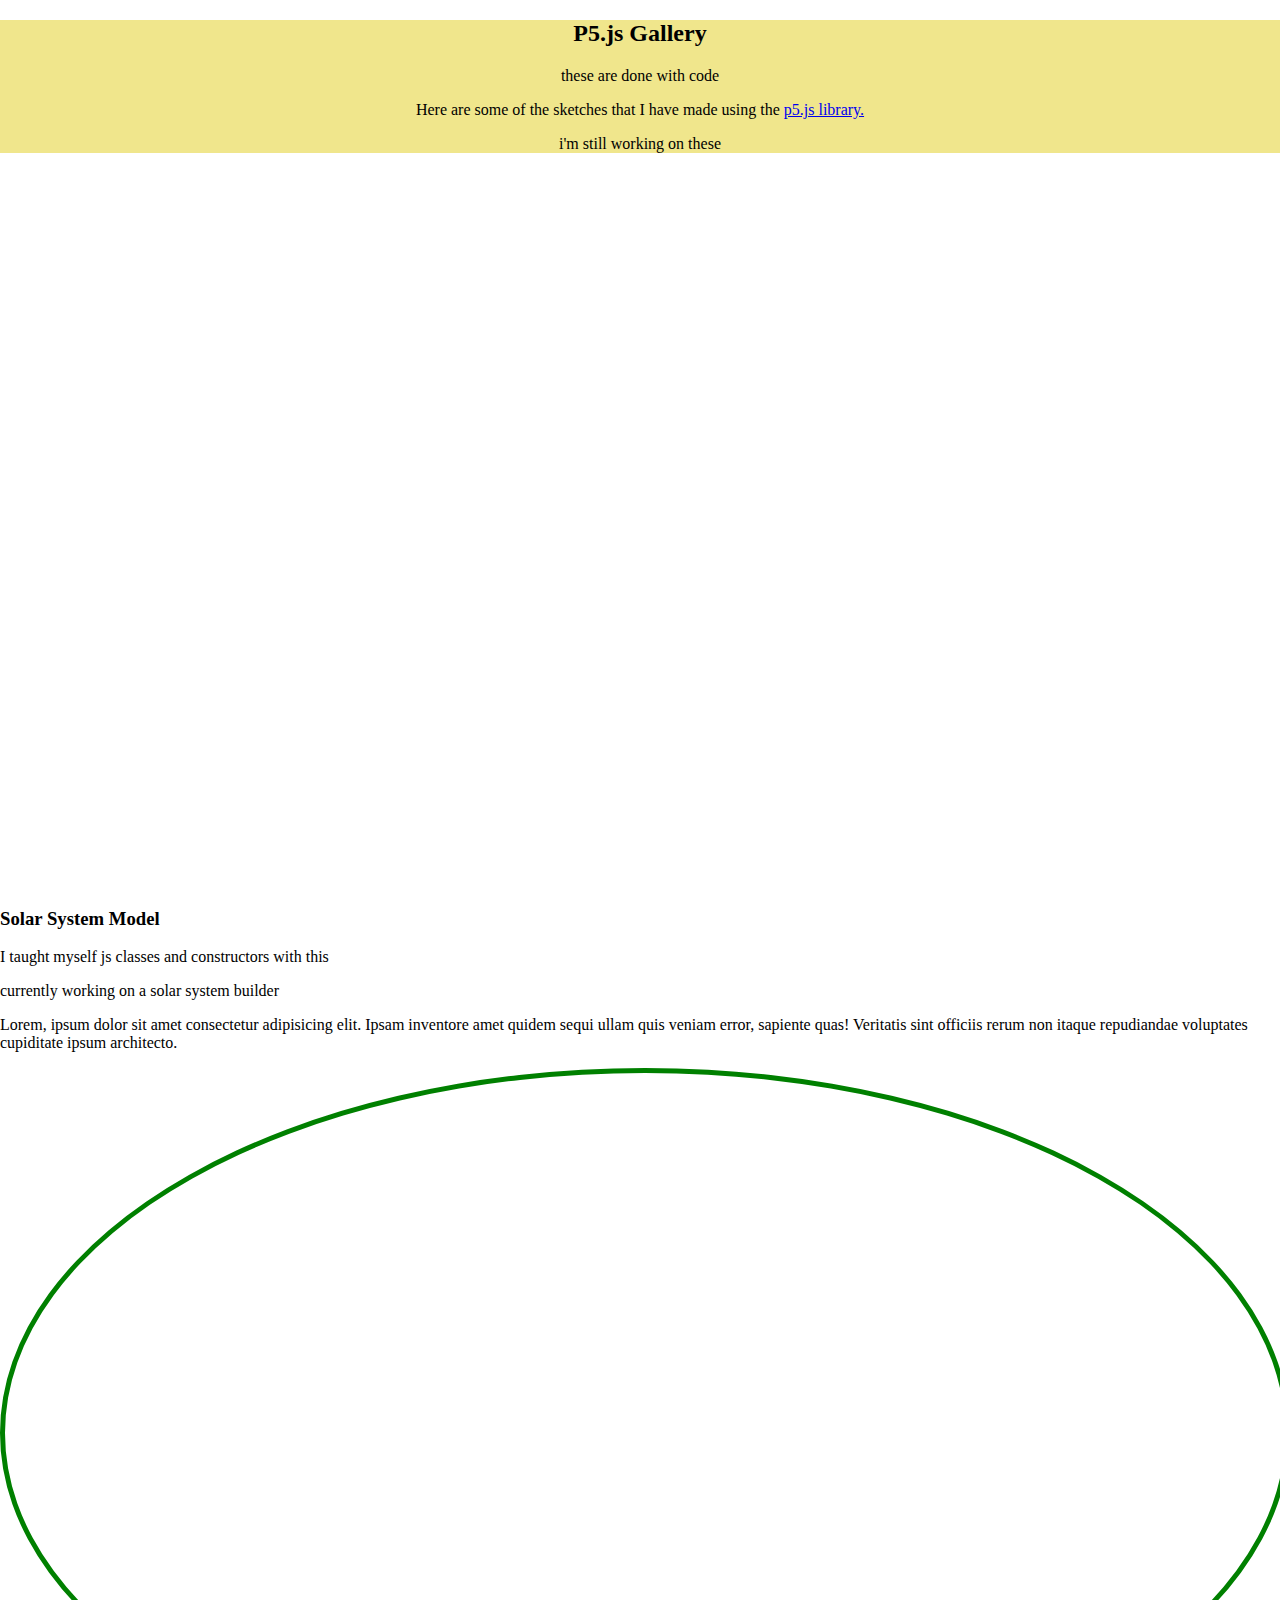
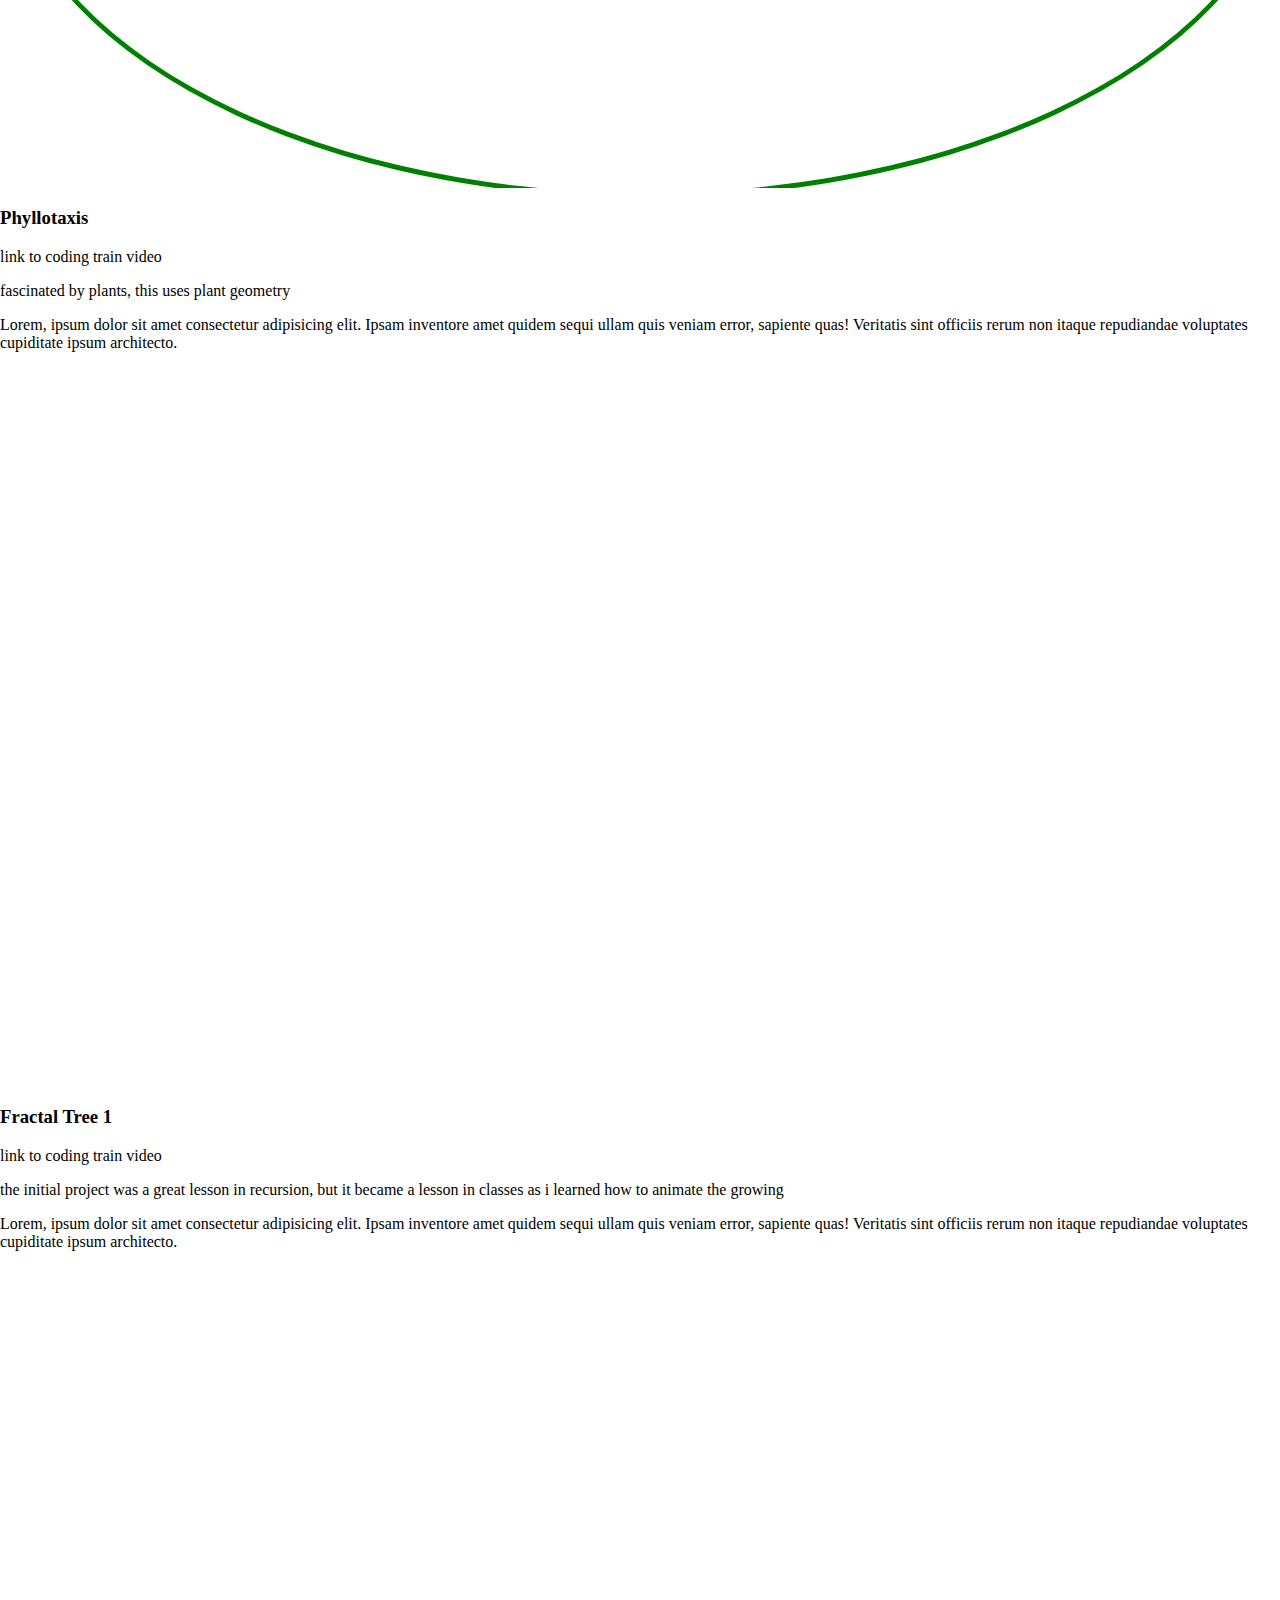
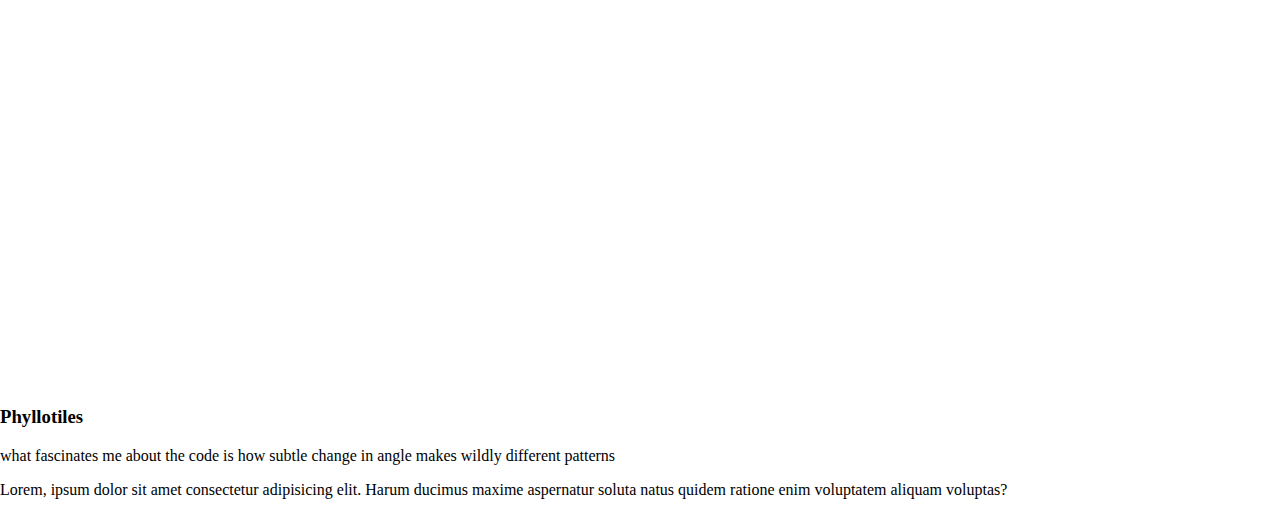
==== index.html @ b4a27eed "first commit" ====
<!DOCTYPE html>
<html lang="en">

<head>
    <meta charset="UTF-8">
    <meta name="viewport" content="width=device-width, initial-scale=1.0">
    <link rel="stylesheet" type="text/css" href="main.css">
    <title>Gallery</title>
</head>

<body>

    <section class='title'>
        <h2>P5.js Gallery</h2>
        <p>
            these are done with code
        </p>
        <p>Here are some of the sketches that I have made using the <a href='https://p5js.org/'>p5.js library.</a></p>
        <p>
            i'm still working on these
        </p>
    </section>

    <!-- ==== SOLAR SYSTEM ==== -->
    <section class=''>
        <div class='iframe-container'>
            <iframe src="./sketches/solar-system/solSys.html" overflow='hidden' scrolling='no' allowfullscreen></iframe>
        </div>
        <div class='solDesc artDesc'>
            <h3>Solar System Model</h3>
            <p>
                I taught myself js classes and constructors with this
            </p>
            <p>
                currently working on a solar system builder
            </p>
            <p>
                Lorem, ipsum dolor sit amet consectetur adipisicing elit. Ipsam inventore amet quidem sequi ullam quis
                veniam
                error, sapiente quas! Veritatis sint officiis rerum non itaque repudiandae voluptates cupiditate ipsum
                architecto.
            </p>
        </div>
    </section>

    <!-- ==== PHYLLOTAXIS ==== -->
    <section class=''>
        <div class='iframe-container square'>
            <iframe id='phylloSketch' src="./sketches/phyllotaxis/phyllo.html" width='600' height='600'
                overflow='hidden' scrolling='no' title='phyllotaxis'></iframe>
        </div>
        <div>
            <h3>Phyllotaxis</h3>
            <p>
                link to coding train video
            </p>
            <p>
                fascinated by plants, this uses plant geometry
            </p>
            <p>
                Lorem, ipsum dolor sit amet consectetur adipisicing elit. Ipsam inventore amet quidem sequi ullam quis
                veniam
                error, sapiente quas! Veritatis sint officiis rerum non itaque repudiandae voluptates cupiditate ipsum
                architecto.
            </p>
        </div>
    </section>

    <!-- ==== FRACTAL TREE ==== -->
    <section class=''>
        <div class='iframe-container'>
            <iframe src="./sketches/fractal-tree/fractalTree.html" width='400' height='450' overflow='hidden'
                scrolling='no' title='fractal tree'></iframe>
        </div>
        <div>
            <h3>Fractal Tree 1</h3>
            <p>
                link to coding train video
            </p>
            <p>
                the initial project was a great lesson in recursion, but it became a lesson in classes as i learned how
                to animate the growing
            </p>
            <p>
                Lorem, ipsum dolor sit amet consectetur adipisicing elit. Ipsam inventore amet quidem sequi ullam quis
                veniam
                error, sapiente quas! Veritatis sint officiis rerum non itaque repudiandae voluptates cupiditate ipsum
                architecto.
            </p>
        </div>
    </section>

    <!-- ==== PHYLLOTILES ==== -->
    <section class=''>
        <div class='iframe-container'>
            <iframe src='./sketches/phyllotiles/phyllotiles.html' overflow='hidden' scrolling='no' allowfullscreen>
            </iframe>
        </div>
        <div>
            <h3>Phyllotiles</h3>
            <p>
                what fascinates me about the code is how subtle change in angle makes wildly different patterns
            </p>
            <p>
                Lorem, ipsum dolor sit amet consectetur adipisicing elit. Harum ducimus maxime aspernatur soluta natus
                quidem ratione enim voluptatem aliquam voluptas?
            </p>
        </div>
    </section>

</body>

</html>
---- main.css ----
body {
    padding: 0;
    margin: 0;
}

.title {
    width: 100%;
    text-align: center;
    background-color: khaki;
}

.iframe-container {
    position: relative;
    padding-top: 56.25%;
    /* height: 0; */
    overflow: hidden;
}

.iframe-container iframe {
    position: absolute;
    top: 0;
    left: 0;
    width: 100%;
    height: 100%;
    border: 0;
}

/* .square {
    padding-top: 100%;
} */


#phylloSketch {
    border-radius: 50%;
    border: thick solid green;
}
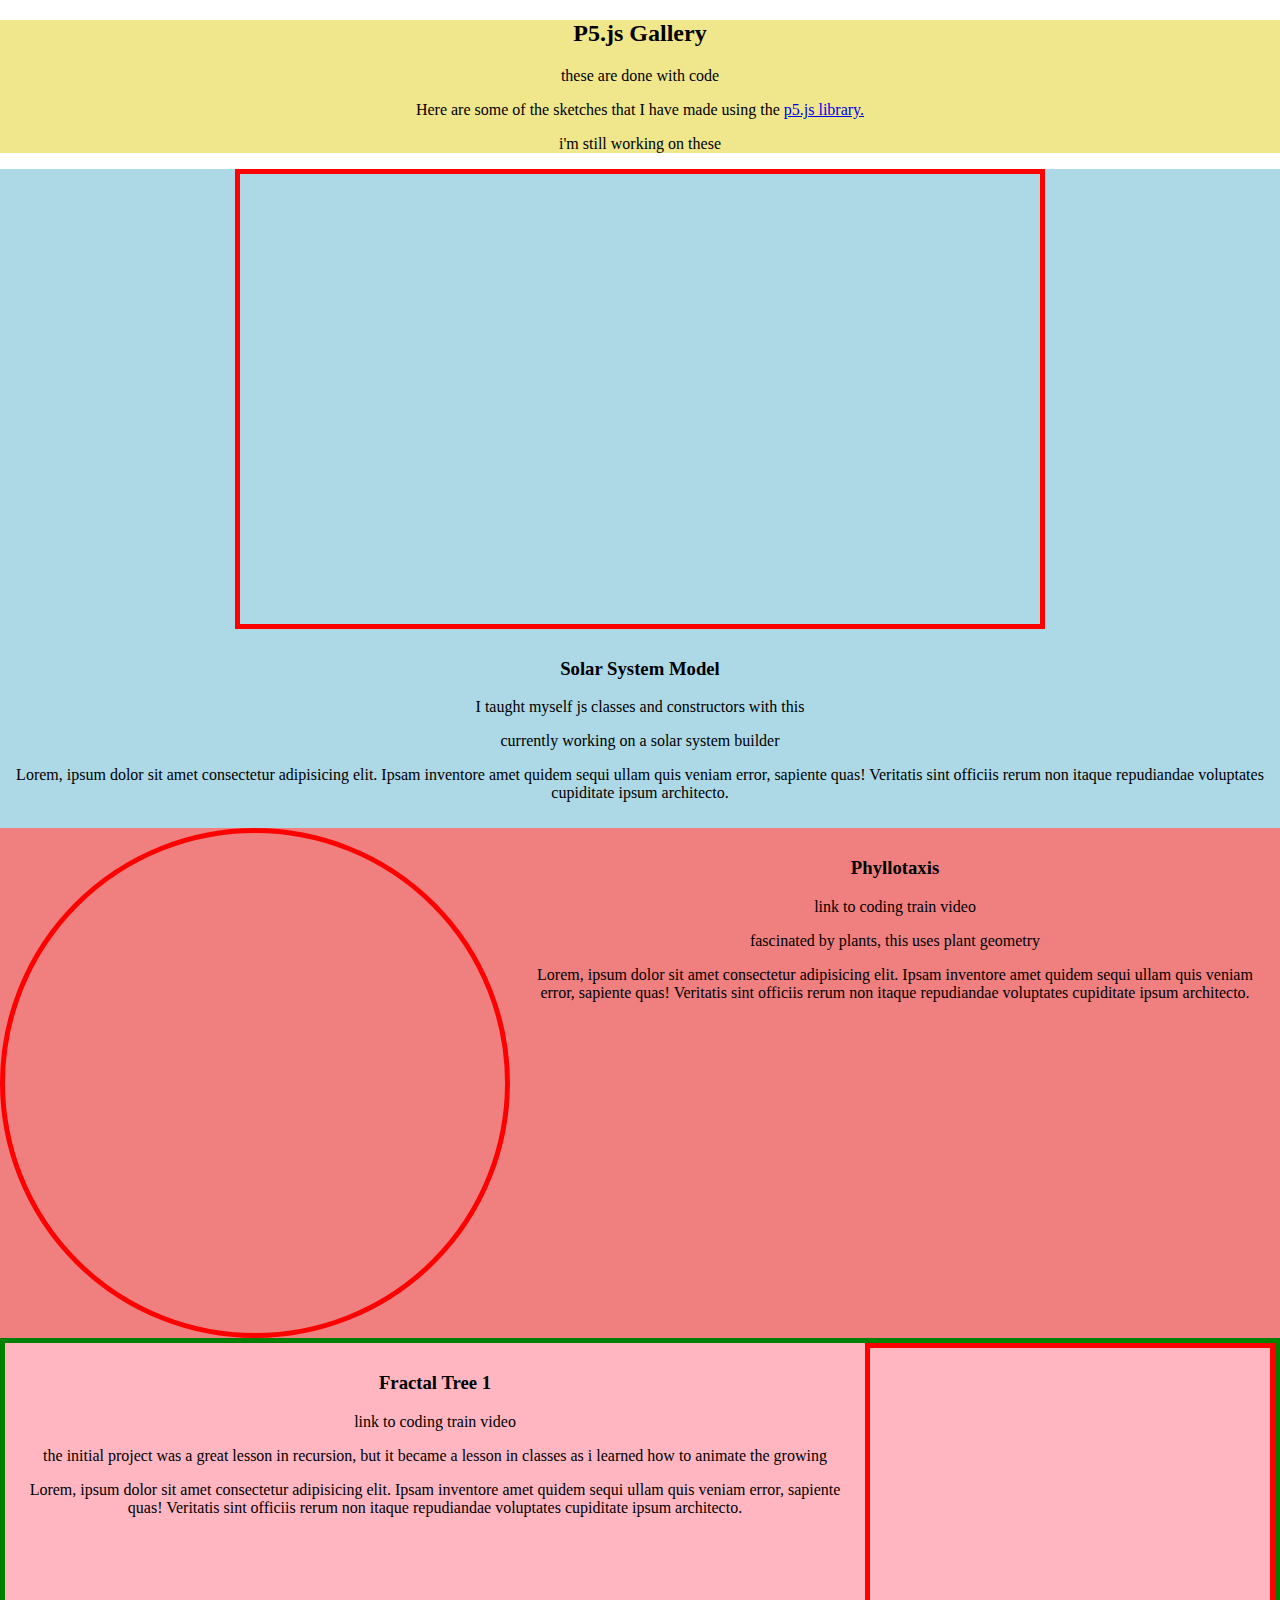
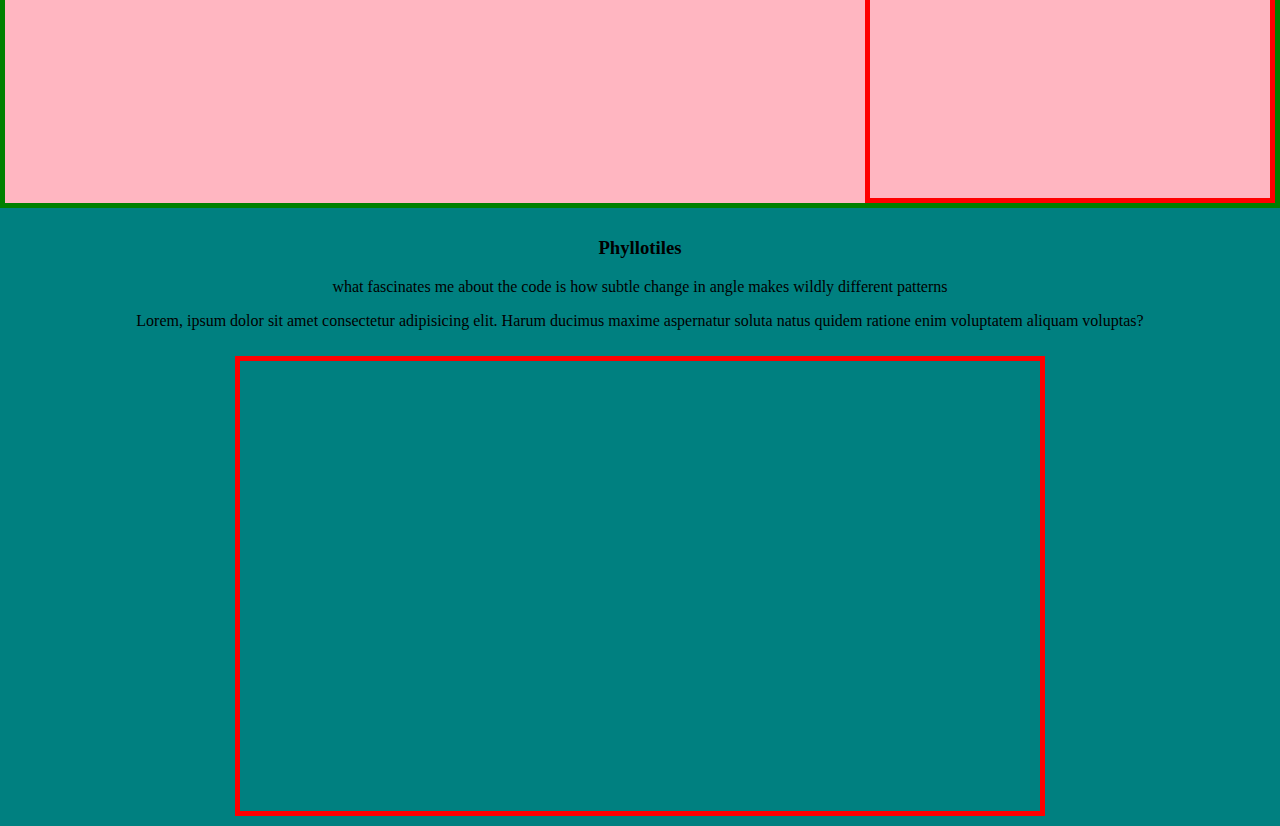
==== commit 3c723323: "scaffolding the style and position of the sketches" ====
--- a/index.html
+++ b/index.html
@@ -21,12 +21,14 @@
         </p>
     </section>
 
+
     <!-- ==== SOLAR SYSTEM ==== -->
-    <section class=''>
-        <div class='iframe-container'>
-            <iframe src="./sketches/solar-system/solSys.html" overflow='hidden' scrolling='no' allowfullscreen></iframe>
+    <section class='solSys'>
+        <div class='solSysSketch iframe-container'>
+            <iframe src="./sketches/solar-system/solSys.html" overflow='hidden' scrolling='no' allowfullscreen
+                name='solar system'></iframe>
         </div>
-        <div class='solDesc artDesc'>
+        <div class='solSysDesc'>
             <h3>Solar System Model</h3>
             <p>
                 I taught myself js classes and constructors with this
@@ -44,12 +46,14 @@
     </section>
 
     <!-- ==== PHYLLOTAXIS ==== -->
-    <section class=''>
-        <div class='iframe-container square'>
-            <iframe id='phylloSketch' src="./sketches/phyllotaxis/phyllo.html" width='600' height='600'
-                overflow='hidden' scrolling='no' title='phyllotaxis'></iframe>
+    <section class='phyllotaxis inlineSketch'>
+        <div>
+            <div class='phylloSketch iframe-container'>
+                <iframe src="./sketches/phyllotaxis/phyllo.html" overflow='hidden' scrolling='no' allowfullscreen
+                    name='phyllotaxis'></iframe>
+            </div>
         </div>
-        <div>
+        <div class='phylloDesc desc'>
             <h3>Phyllotaxis</h3>
             <p>
                 link to coding train video
@@ -67,12 +71,8 @@
     </section>
 
     <!-- ==== FRACTAL TREE ==== -->
-    <section class=''>
-        <div class='iframe-container'>
-            <iframe src="./sketches/fractal-tree/fractalTree.html" width='400' height='450' overflow='hidden'
-                scrolling='no' title='fractal tree'></iframe>
-        </div>
-        <div>
+    <section class='fractalTree inlineSketch'>
+        <div class='fractalTreeDesc desc'>
             <h3>Fractal Tree 1</h3>
             <p>
                 link to coding train video
@@ -88,15 +88,17 @@
                 architecto.
             </p>
         </div>
+        <div>
+            <div class='fractalTreeSketch iframe-container'>
+                <iframe src="./sketches/fractal-tree/fractalTree.html" overflow='hidden' scrolling='no' allowfullscreen
+                    name='fractal tree'></iframe>
+            </div>
+        </div>
     </section>
 
     <!-- ==== PHYLLOTILES ==== -->
-    <section class=''>
-        <div class='iframe-container'>
-            <iframe src='./sketches/phyllotiles/phyllotiles.html' overflow='hidden' scrolling='no' allowfullscreen>
-            </iframe>
-        </div>
-        <div>
+    <section class='phyllotiles'>
+        <div class='phyllotilesDesc desc'>
             <h3>Phyllotiles</h3>
             <p>
                 what fascinates me about the code is how subtle change in angle makes wildly different patterns
@@ -106,6 +108,11 @@
                 quidem ratione enim voluptatem aliquam voluptas?
             </p>
         </div>
+        <div class='phyllotilesSketch iframe-container'>
+            <iframe src='./sketches/phyllotiles/phyllotiles.html' overflow='hidden' scrolling='no' allowfullscreen
+                name='phyllotiles'>
+            </iframe>
+        </div>
     </section>
 
 </body>
--- a/main.css
+++ b/main.css
@@ -11,8 +11,8 @@
 
 .iframe-container {
     position: relative;
-    padding-top: 56.25%;
-    /* height: 0; */
+    height: 0;
+    /* padding-bottom: 56.25%; */
     overflow: hidden;
 }
 
@@ -25,12 +25,91 @@
     border: 0;
 }
 
-/* .square {
-    padding-top: 100%;
-} */
+.inlineSketch {
+    display: flex;
+    justify-content: center;
+}
 
+.desc {
+    text-align: center;
+    padding: 10px;
+}
 
-#phylloSketch {
+/* =============================== */
+
+.solSys {
+    width: 100%;
+    background-color: lightblue;
+}
+
+.solSysSketch {
+    width: 800px;
+    height: 450px;
+    border: thick solid red;
+    margin-left: auto;
+    margin-right: auto;
+}
+
+.solSysDesc {
+    padding: 10px;
+    text-align: center;
+}
+
+/* =============================== */
+
+.phylloSketch {
+    width: 500px;
+    height: 500px;
+    border: thick solid red;
     border-radius: 50%;
+    margin-left: auto;
+    margin-right: auto;
+}
+
+.phyllotaxis {
+    width: 100%;
+    background-color: lightcoral;
+}
+
+.phylloDesc {
+
+}
+
+/* =============================== */
+
+.fractalTree {
+    background-color: lightpink;
     border: thick solid green;
-} +}
+
+.fractalTreeSketch {
+    width: 400px;
+    height: 450px;
+    border: thick solid red;
+    background: transparent;
+    right: 0;
+}
+
+.fractalTreeDesc {
+    display: inline;
+}
+
+/* =============================== */
+
+.phyllotiles {
+    width: 100%;
+    background-color: teal;
+    padding-bottom: 10px;
+}
+
+.phyllotilesSketch {
+    width: 800px;
+    height: 450px;
+    border: thick solid red;
+    margin-left: auto;
+    margin-right: auto;
+}
+
+.phyllotilesDesc {
+
+}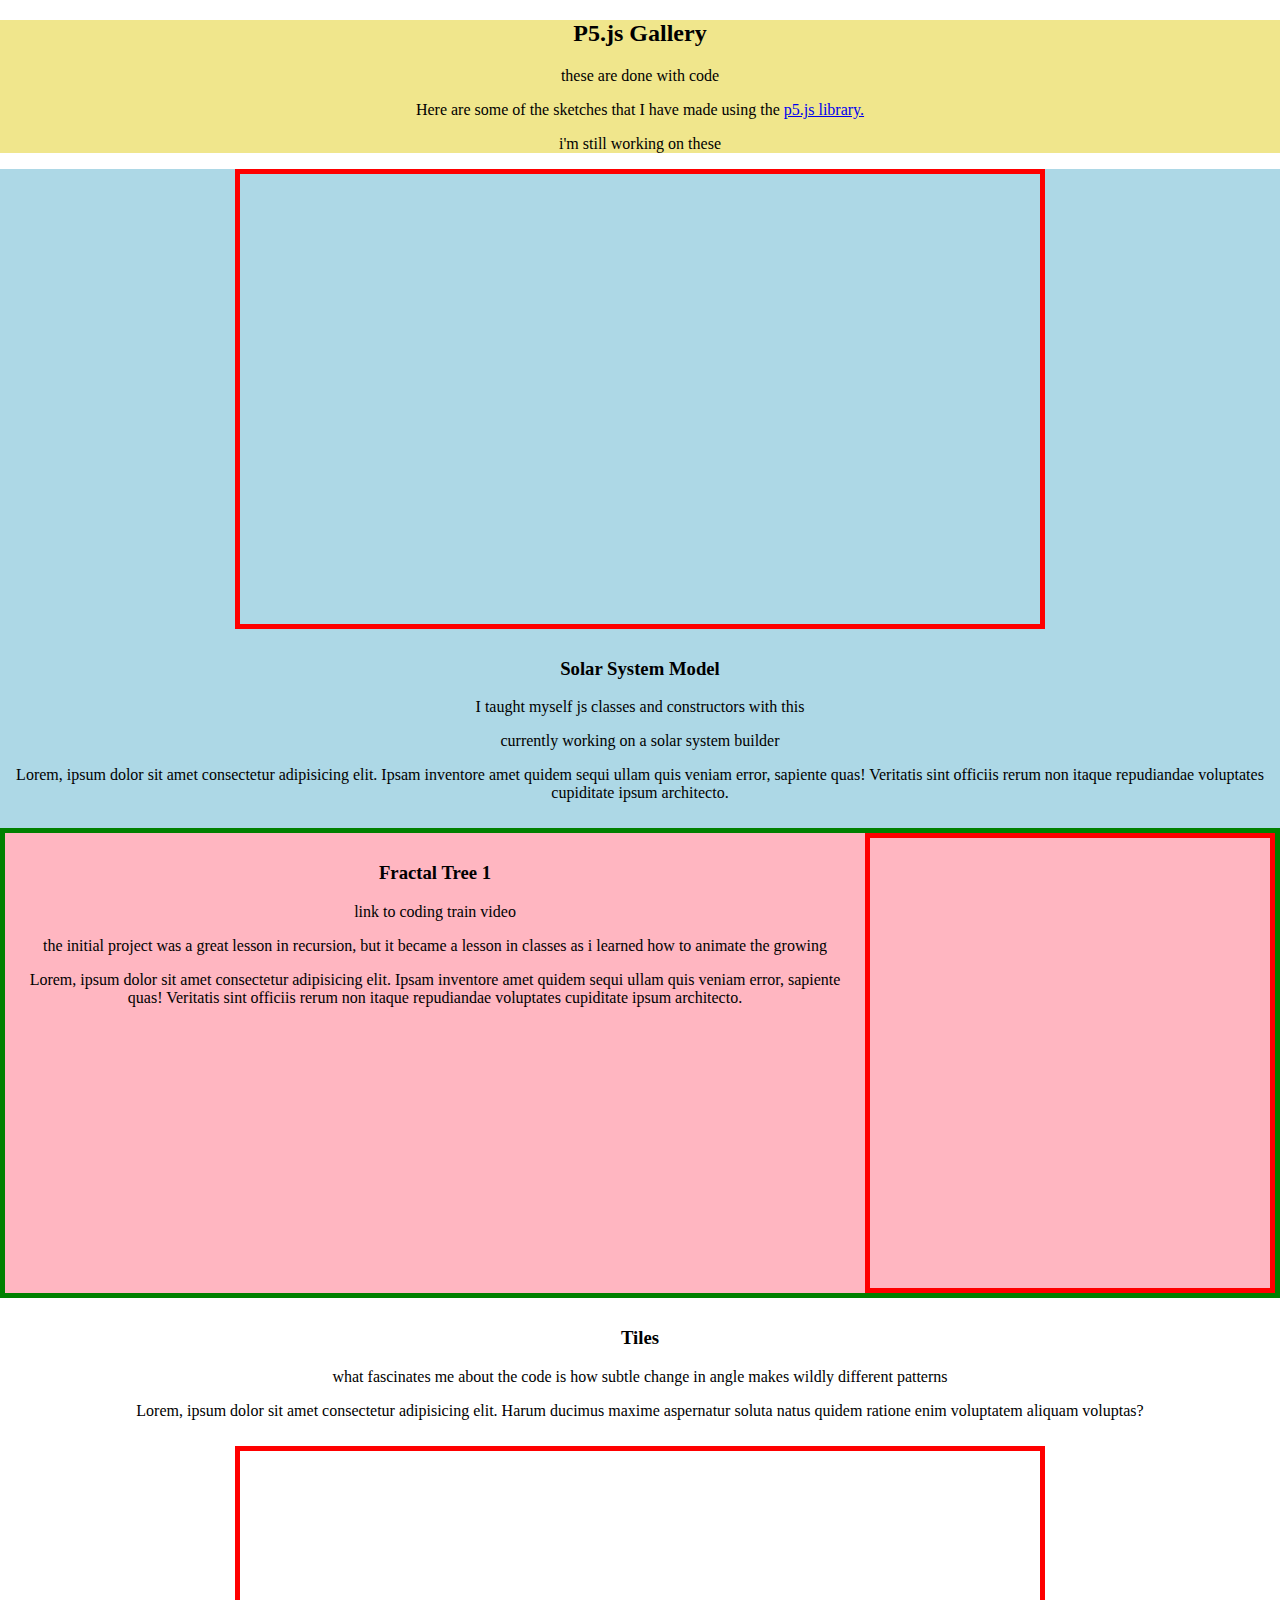
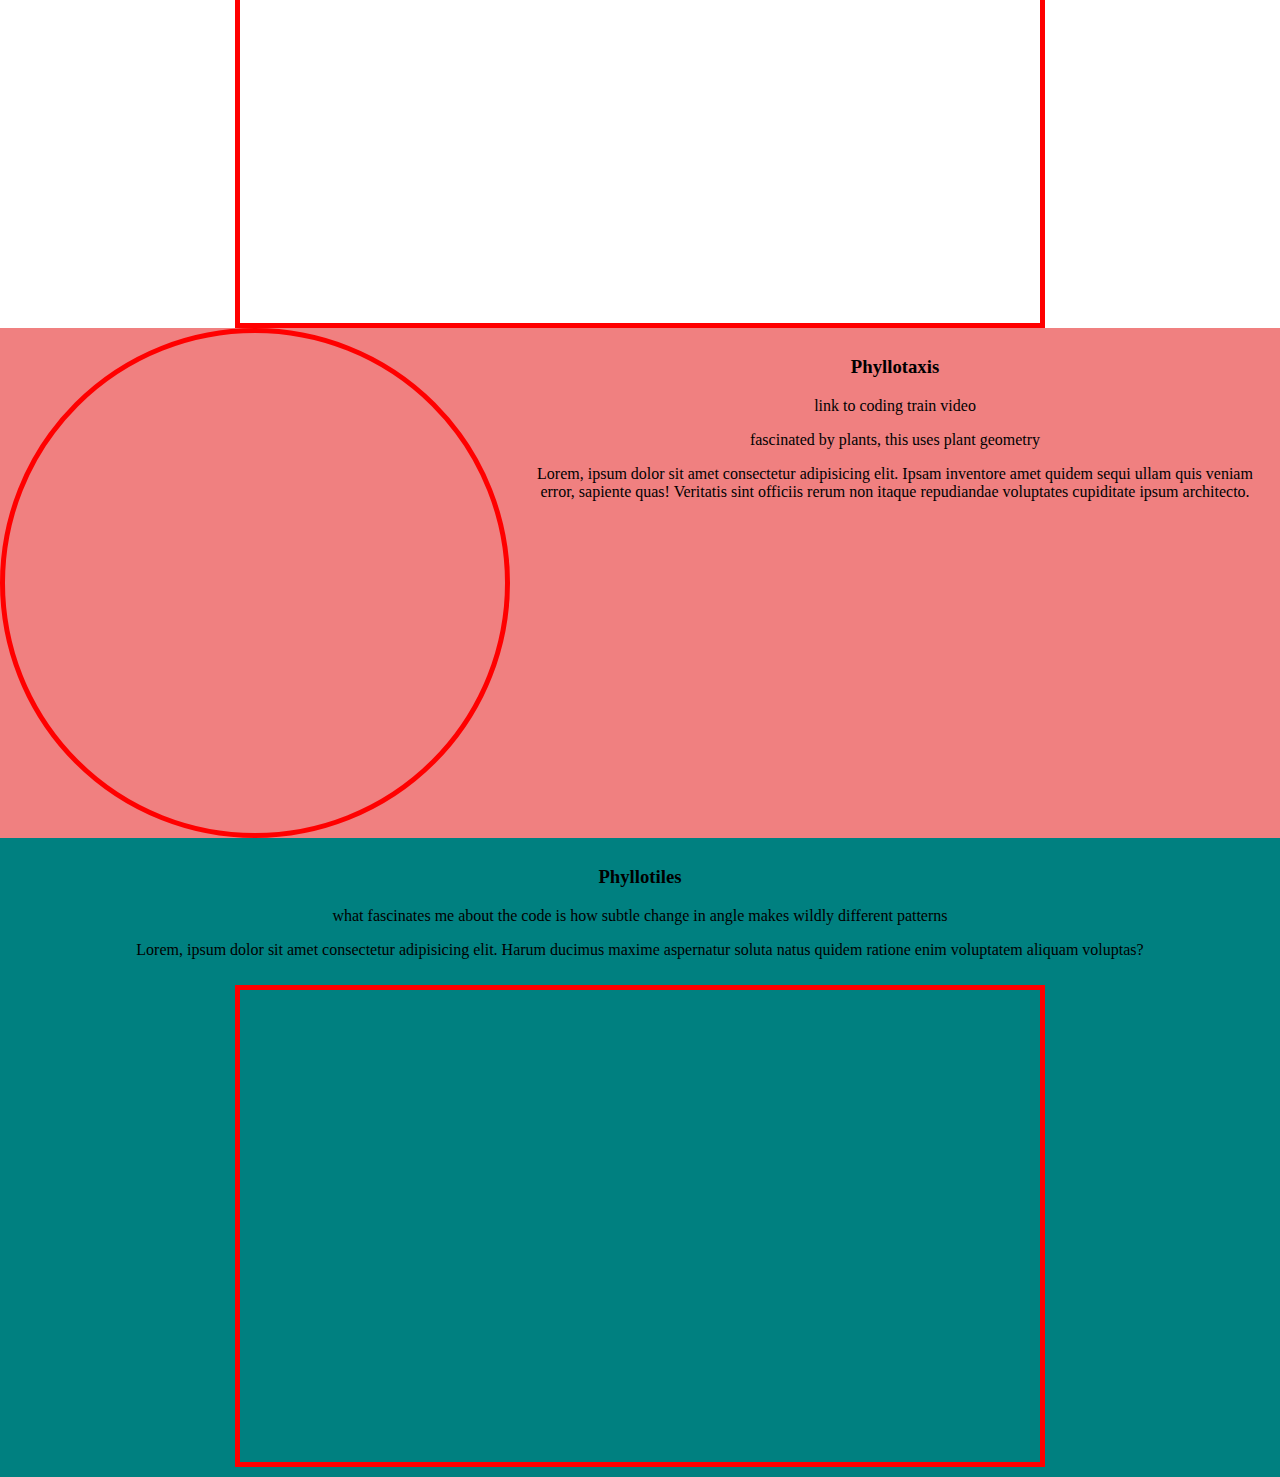
==== commit 6a8feef4: "added new sketch, adjusted position and sizing of sketches" ====
--- a/index.html
+++ b/index.html
@@ -24,7 +24,7 @@
 
     <!-- ==== SOLAR SYSTEM ==== -->
     <section class='solSys'>
-        <div class='solSysSketch iframe-container'>
+        <div class='solSysSketch aspect16 centered sketch iframe-container'>
             <iframe src="./sketches/solar-system/solSys.html" overflow='hidden' scrolling='no' allowfullscreen
                 name='solar system'></iframe>
         </div>
@@ -44,11 +44,54 @@
             </p>
         </div>
     </section>
+    <!-- ==== FRACTAL TREE ==== -->
+    <section class='fractalTree inlineSketch'>
+        <div class='fractalTreeDesc desc'>
+            <h3>Fractal Tree 1</h3>
+            <p>
+                link to coding train video
+            </p>
+            <p>
+                the initial project was a great lesson in recursion, but it became a lesson in classes as i learned how
+                to animate the growing
+            </p>
+            <p>
+                Lorem, ipsum dolor sit amet consectetur adipisicing elit. Ipsam inventore amet quidem sequi ullam quis
+                veniam
+                error, sapiente quas! Veritatis sint officiis rerum non itaque repudiandae voluptates cupiditate ipsum
+                architecto.
+            </p>
+        </div>
+        <div>
+            <div class='fractalTreeSketch sketch iframe-container'>
+                <iframe src="./sketches/fractal-tree/fractalTree.html" overflow='hidden' scrolling='no' allowfullscreen
+                    name='fractal tree'></iframe>
+            </div>
+        </div>
+    </section>
+
+    <!-- ==== TILE STUDY ==== -->
+    <section class='tiles'>
+        <div class='tilesDesc desc'>
+            <h3>Tiles</h3>
+            <p>
+                what fascinates me about the code is how subtle change in angle makes wildly different patterns
+            </p>
+            <p>
+                Lorem, ipsum dolor sit amet consectetur adipisicing elit. Harum ducimus maxime aspernatur soluta natus
+                quidem ratione enim voluptatem aliquam voluptas?
+            </p>
+        </div>
+        <div class='tileSketch aspect16 centered sketch iframe-container'>
+            <iframe src="./sketches/tiles/tiles.html" overflow='hidden' scrolling='no' allowfullscreen
+                name='solar system'></iframe>
+        </div>
+    </section>
 
     <!-- ==== PHYLLOTAXIS ==== -->
     <section class='phyllotaxis inlineSketch'>
         <div>
-            <div class='phylloSketch iframe-container'>
+            <div class='phylloSketch sketch iframe-container'>
                 <iframe src="./sketches/phyllotaxis/phyllo.html" overflow='hidden' scrolling='no' allowfullscreen
                     name='phyllotaxis'></iframe>
             </div>
@@ -70,32 +113,6 @@
         </div>
     </section>
 
-    <!-- ==== FRACTAL TREE ==== -->
-    <section class='fractalTree inlineSketch'>
-        <div class='fractalTreeDesc desc'>
-            <h3>Fractal Tree 1</h3>
-            <p>
-                link to coding train video
-            </p>
-            <p>
-                the initial project was a great lesson in recursion, but it became a lesson in classes as i learned how
-                to animate the growing
-            </p>
-            <p>
-                Lorem, ipsum dolor sit amet consectetur adipisicing elit. Ipsam inventore amet quidem sequi ullam quis
-                veniam
-                error, sapiente quas! Veritatis sint officiis rerum non itaque repudiandae voluptates cupiditate ipsum
-                architecto.
-            </p>
-        </div>
-        <div>
-            <div class='fractalTreeSketch iframe-container'>
-                <iframe src="./sketches/fractal-tree/fractalTree.html" overflow='hidden' scrolling='no' allowfullscreen
-                    name='fractal tree'></iframe>
-            </div>
-        </div>
-    </section>
-
     <!-- ==== PHYLLOTILES ==== -->
     <section class='phyllotiles'>
         <div class='phyllotilesDesc desc'>
@@ -108,7 +125,7 @@
                 quidem ratione enim voluptatem aliquam voluptas?
             </p>
         </div>
-        <div class='phyllotilesSketch iframe-container'>
+        <div class='phyllotilesSketch aspect16 centered sketch iframe-container'>
             <iframe src='./sketches/phyllotiles/phyllotiles.html' overflow='hidden' scrolling='no' allowfullscreen
                 name='phyllotiles'>
             </iframe>
--- a/main.css
+++ b/main.css
@@ -35,6 +35,20 @@
     padding: 10px;
 }
 
+.aspect16 {
+    width: 800px;
+    height: 450px;
+}
+
+.centered {
+    margin-left: auto;
+    margin-right: auto;
+}
+
+.sketch {
+    border: thick solid red;
+}
+
 /* =============================== */
 
 .solSys {
@@ -43,11 +57,7 @@
 }
 
 .solSysSketch {
-    width: 800px;
-    height: 450px;
-    border: thick solid red;
-    margin-left: auto;
-    margin-right: auto;
+
 }
 
 .solSysDesc {
@@ -60,7 +70,6 @@
 .phylloSketch {
     width: 500px;
     height: 500px;
-    border: thick solid red;
     border-radius: 50%;
     margin-left: auto;
     margin-right: auto;
@@ -85,7 +94,6 @@
 .fractalTreeSketch {
     width: 400px;
     height: 450px;
-    border: thick solid red;
     background: transparent;
     right: 0;
 }
@@ -103,13 +111,23 @@
 }
 
 .phyllotilesSketch {
-    width: 800px;
-    height: 450px;
-    border: thick solid red;
-    margin-left: auto;
-    margin-right: auto;
+    height: 472px;
 }
 
 .phyllotilesDesc {
 
+}
+
+/* =============================== */
+
+.tiles {
+
+}
+
+.tilesDesc {
+
+}
+
+.tileSketch {
+    height: 472px;
 }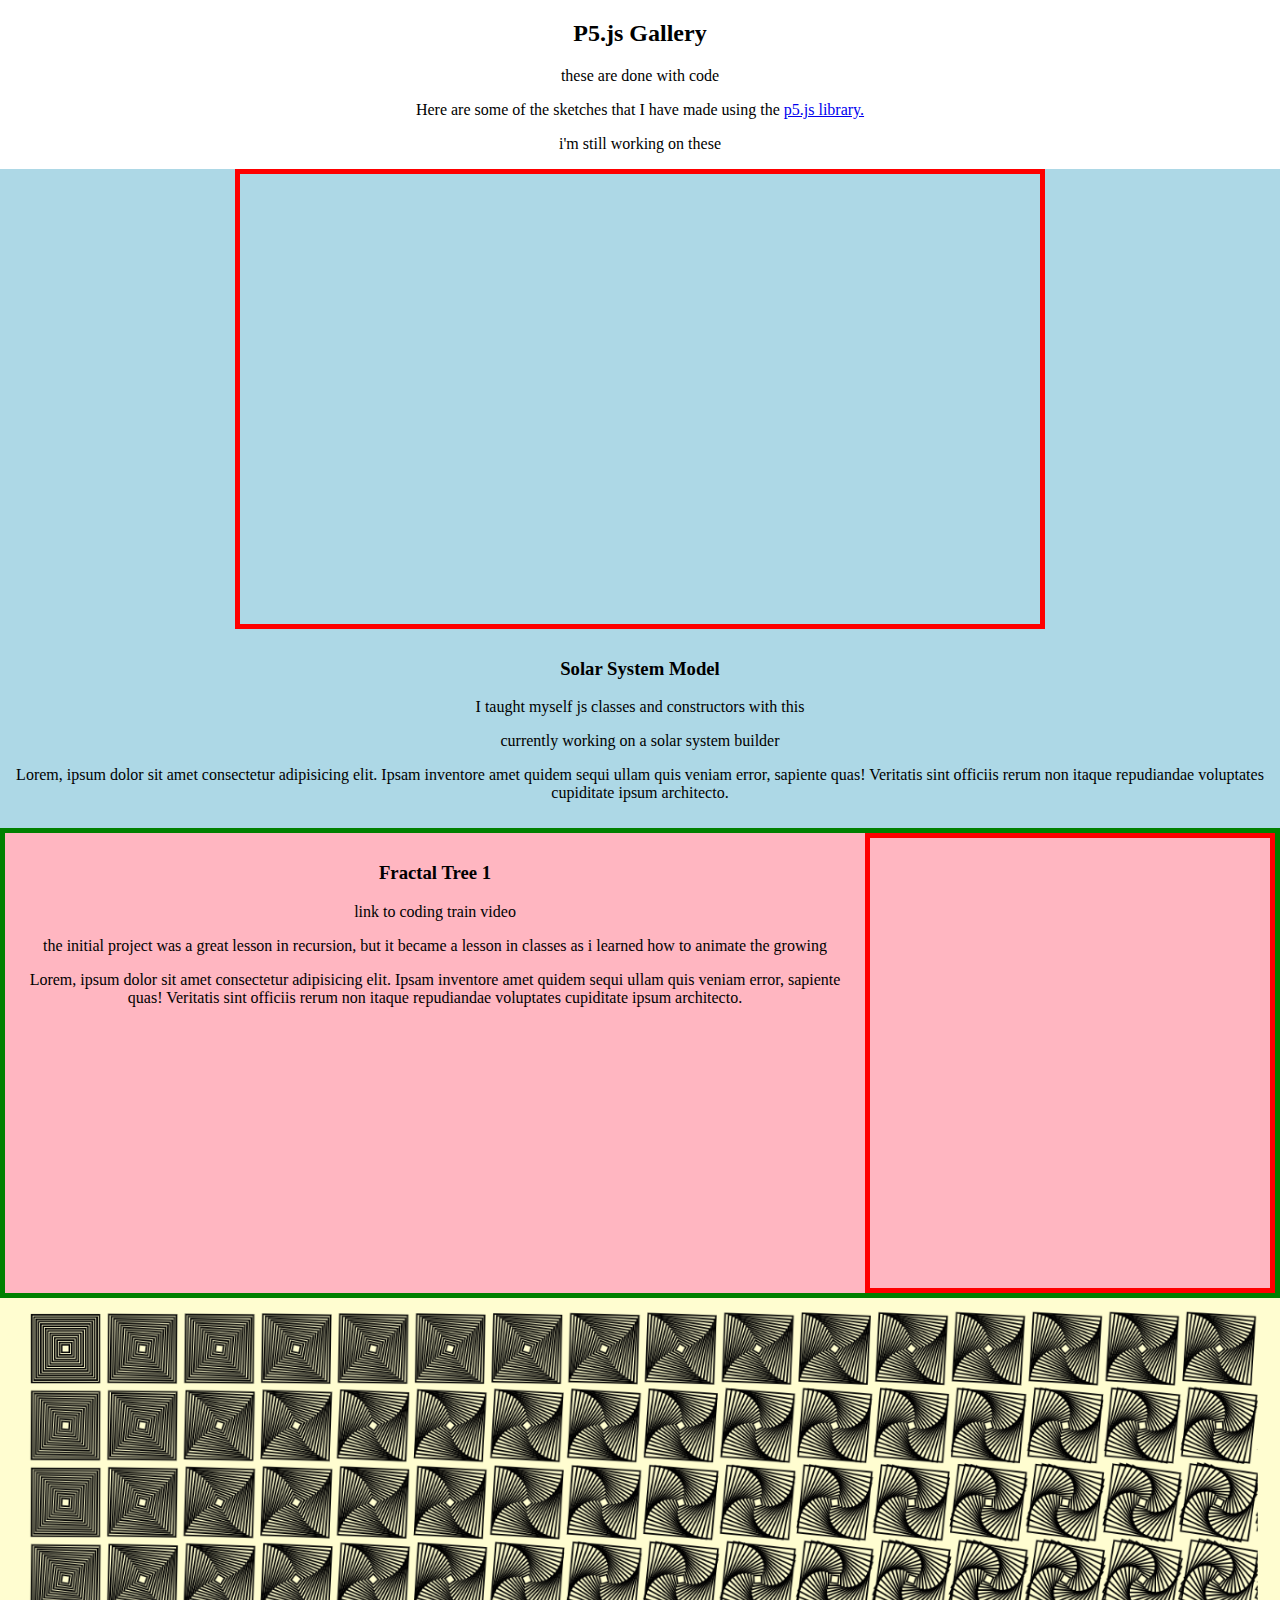
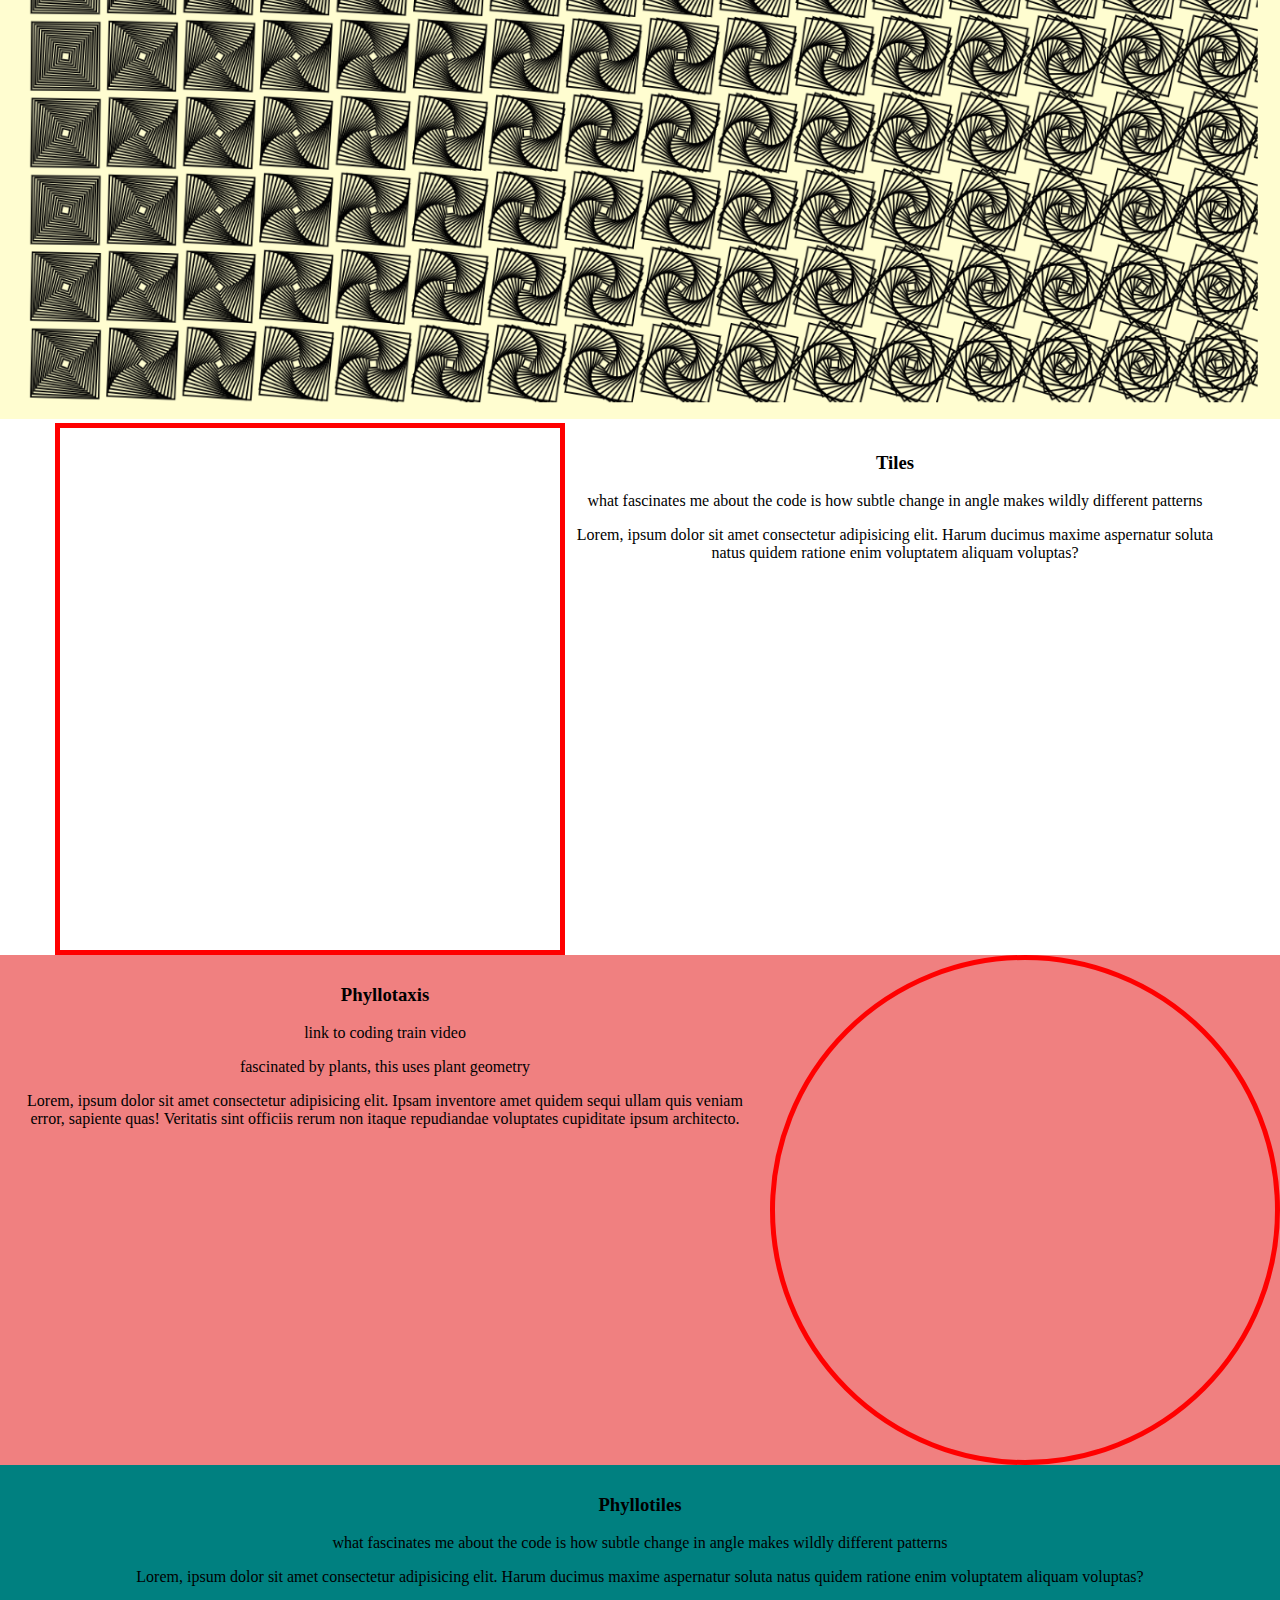
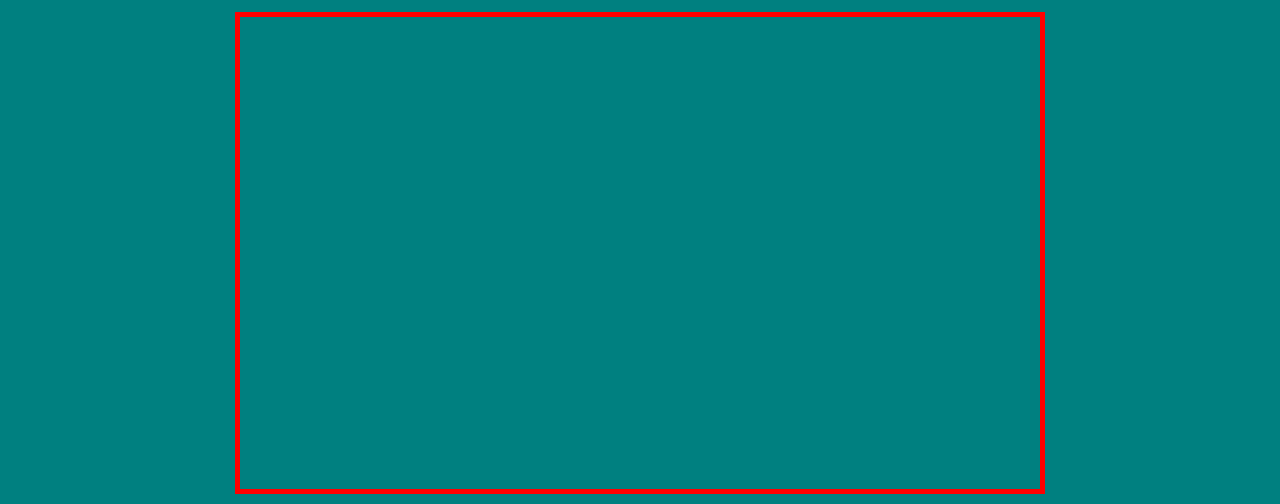
==== commit 269ee05a: "styling sketches" ====
--- a/index.html
+++ b/index.html
@@ -72,30 +72,30 @@
 
     <!-- ==== TILE STUDY ==== -->
     <section class='tiles'>
-        <div class='tilesDesc desc'>
-            <h3>Tiles</h3>
-            <p>
-                what fascinates me about the code is how subtle change in angle makes wildly different patterns
-            </p>
-            <p>
-                Lorem, ipsum dolor sit amet consectetur adipisicing elit. Harum ducimus maxime aspernatur soluta natus
-                quidem ratione enim voluptatem aliquam voluptas?
-            </p>
+        <div class='aspect16 image'>
+            <img src='./sketches/tiles/distortion free.png' alt="distorted tiles">
         </div>
-        <div class='tileSketch aspect16 centered sketch iframe-container'>
-            <iframe src="./sketches/tiles/tiles.html" overflow='hidden' scrolling='no' allowfullscreen
-                name='solar system'></iframe>
+        <div class="inlineSketch">
+            <div class='tileSketch aspectSquare sketch iframe-container'>
+                <iframe src="./sketches/tiles/tiles.html" overflow='hidden' scrolling='no' allowfullscreen
+                    name='tiles'></iframe>
+            </div>
+            <div class='tilesDesc desc'>
+                <h3>Tiles</h3>
+                <p>
+                    what fascinates me about the code is how subtle change in angle makes wildly different patterns
+                </p>
+                <p>
+                    Lorem, ipsum dolor sit amet consectetur adipisicing elit. Harum ducimus maxime aspernatur soluta
+                    natus
+                    quidem ratione enim voluptatem aliquam voluptas?
+                </p>
+            </div>
         </div>
     </section>
 
     <!-- ==== PHYLLOTAXIS ==== -->
     <section class='phyllotaxis inlineSketch'>
-        <div>
-            <div class='phylloSketch sketch iframe-container'>
-                <iframe src="./sketches/phyllotaxis/phyllo.html" overflow='hidden' scrolling='no' allowfullscreen
-                    name='phyllotaxis'></iframe>
-            </div>
-        </div>
         <div class='phylloDesc desc'>
             <h3>Phyllotaxis</h3>
             <p>
@@ -110,6 +110,12 @@
                 error, sapiente quas! Veritatis sint officiis rerum non itaque repudiandae voluptates cupiditate ipsum
                 architecto.
             </p>
+        </div>
+        <div>
+            <div class='phylloSketch sketch iframe-container'>
+                <iframe src="./sketches/phyllotaxis/phyllo.html" overflow='hidden' scrolling='no' allowfullscreen
+                    name='phyllotaxis'></iframe>
+            </div>
         </div>
     </section>
 
--- a/main.css
+++ b/main.css
@@ -4,9 +4,14 @@
 }
 
 .title {
+    padding: 20px 0 0 0;
+    margin: 0;
     width: 100%;
     text-align: center;
-    background-color: khaki;
+}
+
+.title h2 {
+    margin-top: 0;
 }
 
 .iframe-container {
@@ -40,6 +45,11 @@
     height: 450px;
 }
 
+.aspectSquare {
+    width: 500px;
+    height: 500px;
+}
+
 .centered {
     margin-left: auto;
     margin-right: auto;
@@ -47,6 +57,16 @@
 
 .sketch {
     border: thick solid red;
+}
+
+.image {
+    width: 100%;
+    height: auto;
+}
+
+img {
+    width: 100%;
+    height: 100%;
 }
 
 /* =============================== */
@@ -125,9 +145,12 @@
 }
 
 .tilesDesc {
-
+    display: inline;
+    left: 0;
+    max-width: 50%;
 }
 
 .tileSketch {
-    height: 472px;
+    height: 522px;
+    right: 0;
 }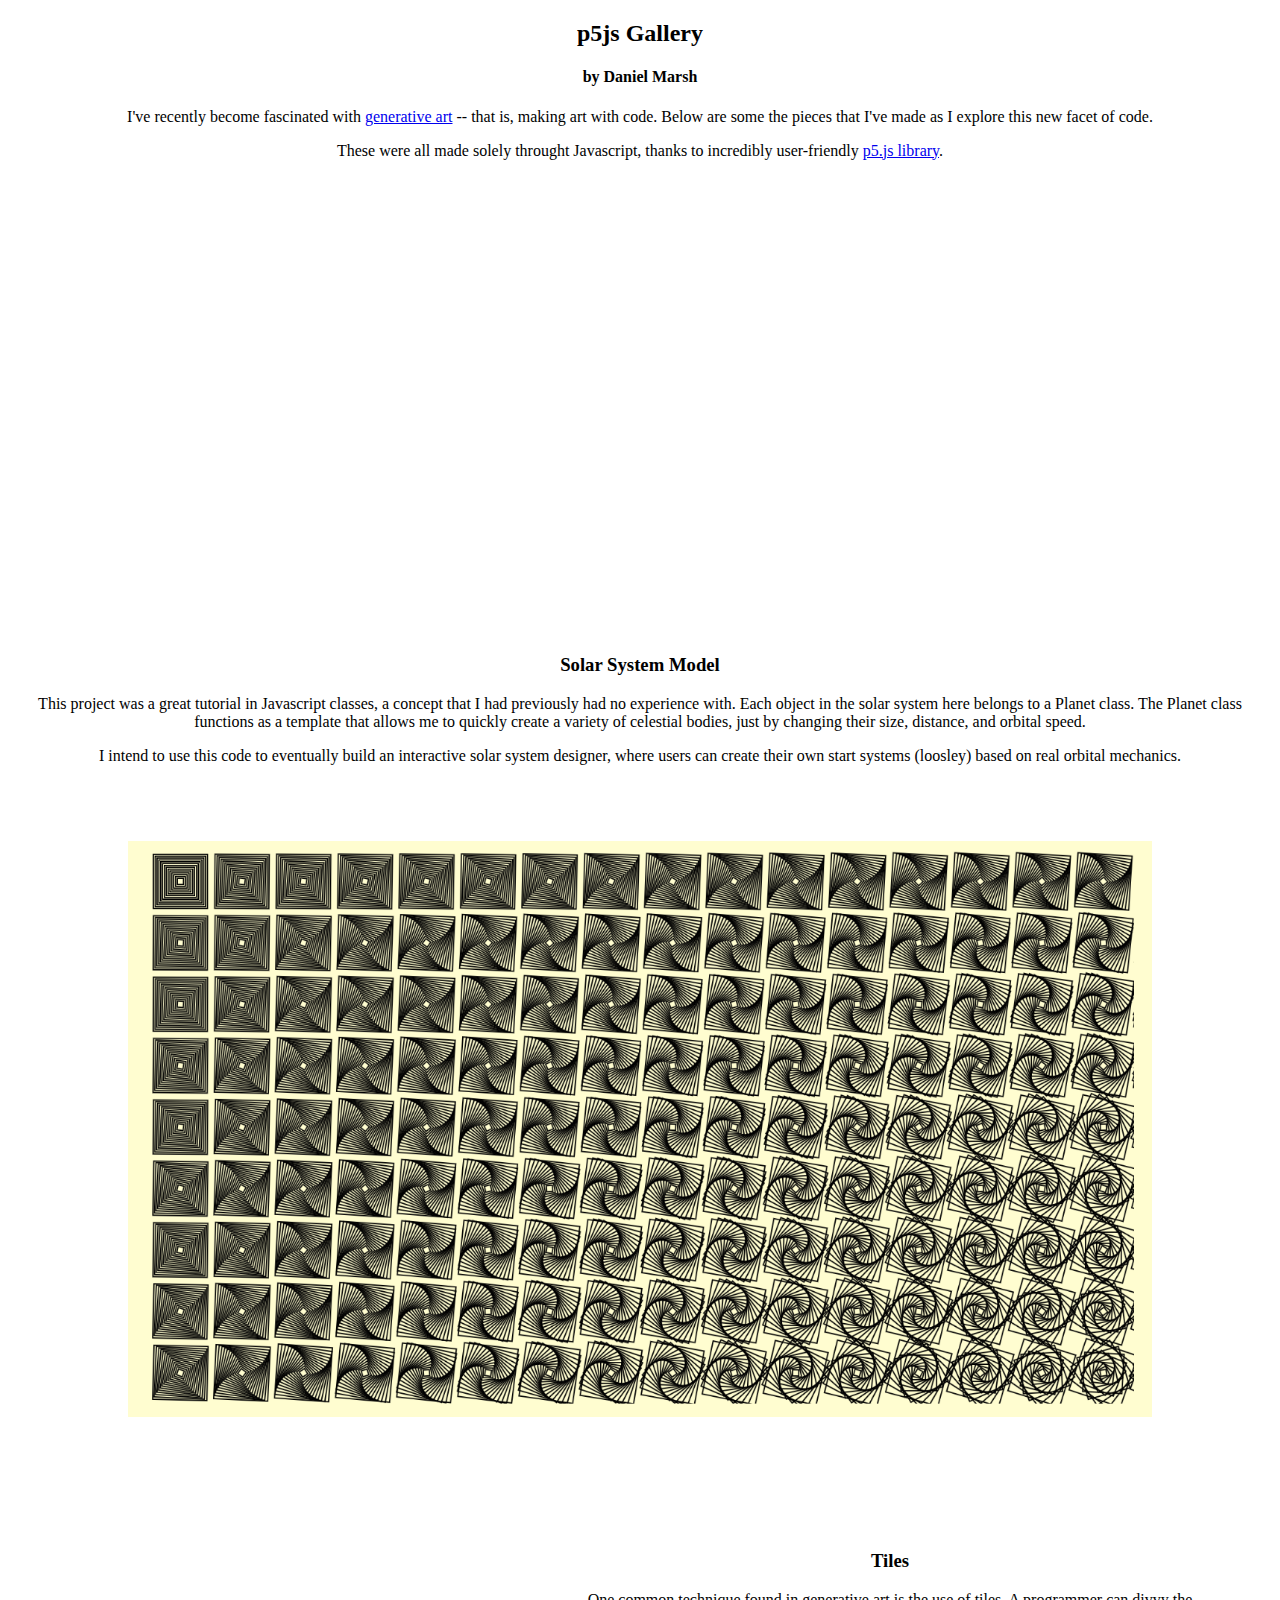
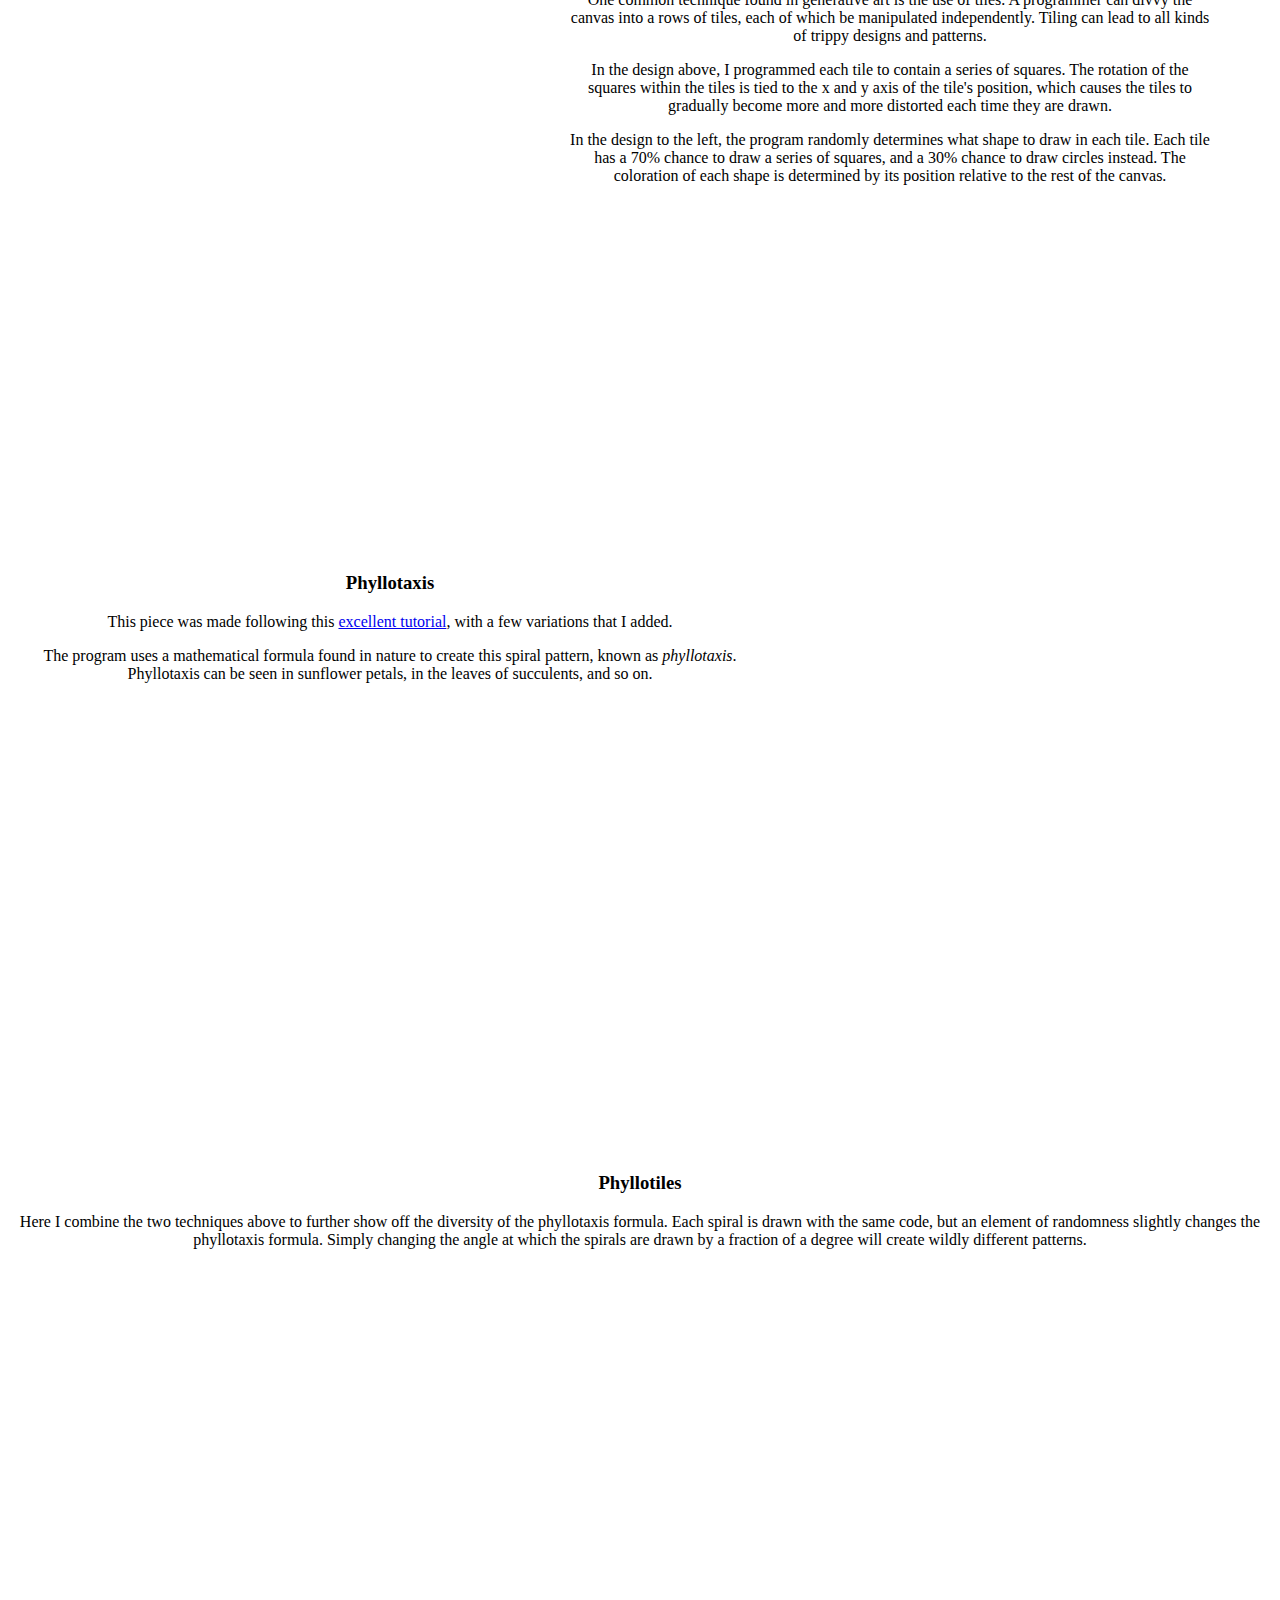
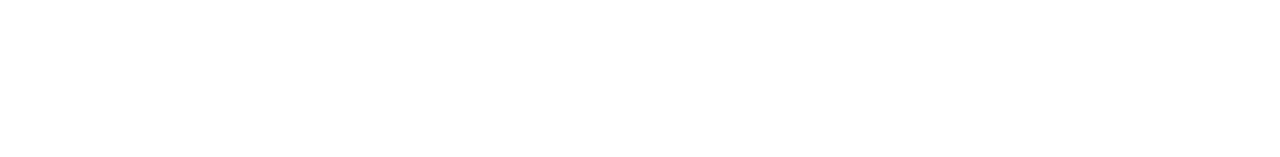
==== commit d367d050: "added descriptions for each piece" ====
--- a/index.html
+++ b/index.html
@@ -11,14 +11,19 @@
 <body>
 
     <section class='title'>
-        <h2>P5.js Gallery</h2>
+        <h2>p5js Gallery</h2>
+        <h4>by Daniel Marsh</h4>
         <p>
-            these are done with code
+            I've recently become fascinated with <a
+                href="https://www.freecodecamp.org/news/an-introduction-to-generative-art-what-it-is-and-how-you-make-it-b0b363b50a70/">generative
+                art</a> -- that is, making art with code. Below
+            are some
+            the pieces that I've made as I explore this new facet of code. </p>
+        <p>
+            These were all made solely throught Javascript, thanks to incredibly user-friendly <a
+                href='https://p5js.org/'>p5.js library</a>.
         </p>
-        <p>Here are some of the sketches that I have made using the <a href='https://p5js.org/'>p5.js library.</a></p>
-        <p>
-            i'm still working on these
-        </p>
+
     </section>
 
 
@@ -31,35 +36,31 @@
         <div class='solSysDesc'>
             <h3>Solar System Model</h3>
             <p>
-                I taught myself js classes and constructors with this
+                This project was a great tutorial in Javascript classes, a concept that I had previously had no
+                experience with. Each
+                object in the solar system here belongs to a Planet class. The Planet class functions as a template that
+                allows me to
+                quickly create a variety of celestial bodies, just by changing their size, distance, and orbital speed.
             </p>
             <p>
-                currently working on a solar system builder
-            </p>
-            <p>
-                Lorem, ipsum dolor sit amet consectetur adipisicing elit. Ipsam inventore amet quidem sequi ullam quis
-                veniam
-                error, sapiente quas! Veritatis sint officiis rerum non itaque repudiandae voluptates cupiditate ipsum
-                architecto.
+                I intend to use this code to eventually build an interactive solar system designer, where users can
+                create their own
+                start systems (loosley) based on real orbital mechanics.
             </p>
         </div>
     </section>
+
     <!-- ==== FRACTAL TREE ==== -->
-    <section class='fractalTree inlineSketch'>
+    <!-- <section class='fractalTree inlineSketch'>
         <div class='fractalTreeDesc desc'>
             <h3>Fractal Tree 1</h3>
             <p>
-                link to coding train video
+                The initial prototype for this project used recursion, but I followed <a
+                    href="https://www.youtube.com/watch?v=fcdNSZ9IzJM">this tutorial</a> to use Javascript
+                classes instead.
             </p>
             <p>
-                the initial project was a great lesson in recursion, but it became a lesson in classes as i learned how
-                to animate the growing
-            </p>
-            <p>
-                Lorem, ipsum dolor sit amet consectetur adipisicing elit. Ipsam inventore amet quidem sequi ullam quis
-                veniam
-                error, sapiente quas! Veritatis sint officiis rerum non itaque repudiandae voluptates cupiditate ipsum
-                architecto.
+                Using classes in this way gave me more control over animating the tree's growth and appearance.
             </p>
         </div>
         <div>
@@ -68,11 +69,11 @@
                     name='fractal tree'></iframe>
             </div>
         </div>
-    </section>
+    </section> -->
 
     <!-- ==== TILE STUDY ==== -->
     <section class='tiles'>
-        <div class='aspect16 image'>
+        <div class='aspect16 centered image'>
             <img src='./sketches/tiles/distortion free.png' alt="distorted tiles">
         </div>
         <div class="inlineSketch">
@@ -83,12 +84,24 @@
             <div class='tilesDesc desc'>
                 <h3>Tiles</h3>
                 <p>
-                    what fascinates me about the code is how subtle change in angle makes wildly different patterns
+                    One common technique found in generative art is the use of tiles. A programmer can divvy the canvas
+                    into a rows of
+                    tiles, each of which be manipulated independently. Tiling can lead to all kinds of trippy designs
+                    and patterns.
                 </p>
                 <p>
-                    Lorem, ipsum dolor sit amet consectetur adipisicing elit. Harum ducimus maxime aspernatur soluta
-                    natus
-                    quidem ratione enim voluptatem aliquam voluptas?
+                    In the design above, I programmed each tile to contain a series of squares. The rotation of the
+                    squares within the tiles
+                    is tied to the x and y axis of the tile's position, which causes the tiles to gradually become more
+                    and more distorted
+                    each time they are drawn.
+                </p>
+                <p>
+                    In the design to the left, the program randomly determines what shape to draw in each tile. Each
+                    tile has a 70% chance
+                    to draw a series of squares, and a 30% chance to draw circles instead. The coloration of each shape
+                    is determined by its
+                    position relative to the rest of the canvas.
                 </p>
             </div>
         </div>
@@ -99,16 +112,13 @@
         <div class='phylloDesc desc'>
             <h3>Phyllotaxis</h3>
             <p>
-                link to coding train video
+                This piece was made following this <a href="https://www.youtube.com/watch?v=KWoJgHFYWxY&t=1s">excellent
+                    tutorial</a>, with a few variations that I added.
             </p>
             <p>
-                fascinated by plants, this uses plant geometry
-            </p>
-            <p>
-                Lorem, ipsum dolor sit amet consectetur adipisicing elit. Ipsam inventore amet quidem sequi ullam quis
-                veniam
-                error, sapiente quas! Veritatis sint officiis rerum non itaque repudiandae voluptates cupiditate ipsum
-                architecto.
+                The program uses a mathematical formula found in nature to create this spiral pattern, known as
+                <i>phyllotaxis</i>.
+                Phyllotaxis can be seen in sunflower petals, in the leaves of succulents, and so on.
             </p>
         </div>
         <div>
@@ -124,11 +134,11 @@
         <div class='phyllotilesDesc desc'>
             <h3>Phyllotiles</h3>
             <p>
-                what fascinates me about the code is how subtle change in angle makes wildly different patterns
-            </p>
-            <p>
-                Lorem, ipsum dolor sit amet consectetur adipisicing elit. Harum ducimus maxime aspernatur soluta natus
-                quidem ratione enim voluptatem aliquam voluptas?
+                Here I combine the two techniques above to further show off the diversity of the phyllotaxis formula.
+                Each spiral is
+                drawn with the same code, but an element of randomness slightly changes the phyllotaxis formula. Simply
+                changing the
+                angle at which the spirals are drawn by a fraction of a degree will create wildly different patterns.
             </p>
         </div>
         <div class='phyllotilesSketch aspect16 centered sketch iframe-container'>
--- a/main.css
+++ b/main.css
@@ -56,12 +56,13 @@
 }
 
 .sketch {
-    border: thick solid red;
+
 }
 
 .image {
-    width: 100%;
+    width: 80%;
     height: auto;
+    margin-bottom: 100px;
 }
 
 img {
@@ -73,7 +74,6 @@
 
 .solSys {
     width: 100%;
-    background-color: lightblue;
 }
 
 .solSysSketch {
@@ -97,7 +97,7 @@
 
 .phyllotaxis {
     width: 100%;
-    background-color: lightcoral;
+    margin-top: 100px;
 }
 
 .phylloDesc {
@@ -107,8 +107,7 @@
 /* =============================== */
 
 .fractalTree {
-    background-color: lightpink;
-    border: thick solid green;
+    margin-top: 100px;
 }
 
 .fractalTreeSketch {
@@ -126,8 +125,8 @@
 
 .phyllotiles {
     width: 100%;
-    background-color: teal;
     padding-bottom: 10px;
+    margin-top: 100px;
 }
 
 .phyllotilesSketch {
@@ -141,7 +140,7 @@
 /* =============================== */
 
 .tiles {
-
+    margin-top: 50px;
 }
 
 .tilesDesc {
